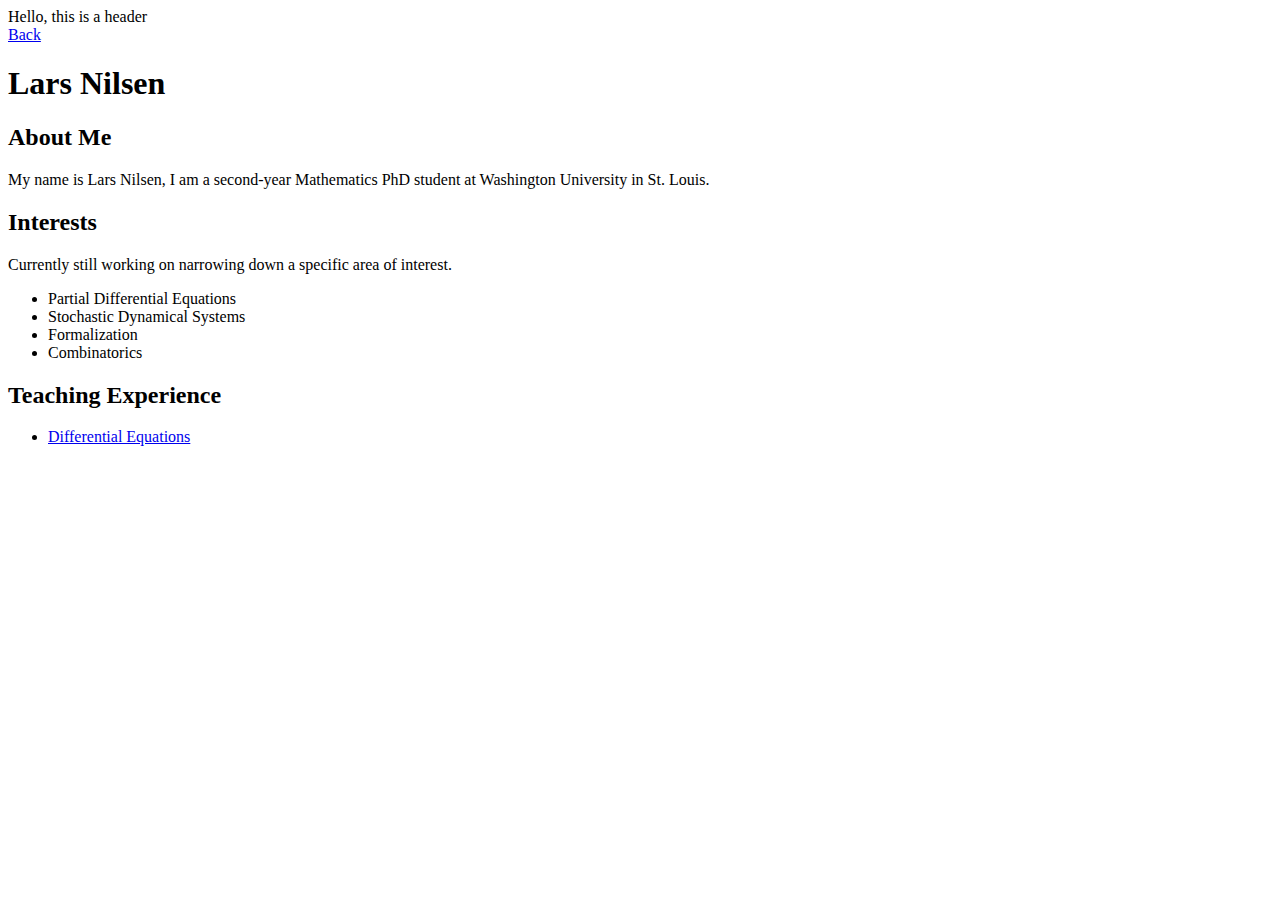
==== Pages/index.html @ f9ab8eb8 "Reorganize" ====
<head>
    <title>Homepage for Lars Nilsen</title>
</head>

<body>
    <header>
        <div>Hello, this is a header</div><div><a href=".\index.html">Back</a></div>
    </header>
    <h1>Lars Nilsen</h1>
    <div><!--About Me-->
        <h2>About Me</h2>
        My name is Lars Nilsen, I am a second-year Mathematics PhD student at Washington University in St. Louis.
    </div>
    <div><!--Interests-->
        <h2>Interests</h2>
        Currently still working on narrowing down a specific area of interest.
        <ul>
            <li>Partial Differential Equations</li>
            <li>Stochastic Dynamical Systems</li>
            <li>Formalization</li>
            <li>Combinatorics</li>
        </ul>
    </div>
    <div><!--Courses-->
        <h2>Teaching Experience</h2>
        <ul>
            <li><a href="./ClassNotes/DiffEq.html">Differential Equations</a></li>
        </ul>
    </div>
</body>
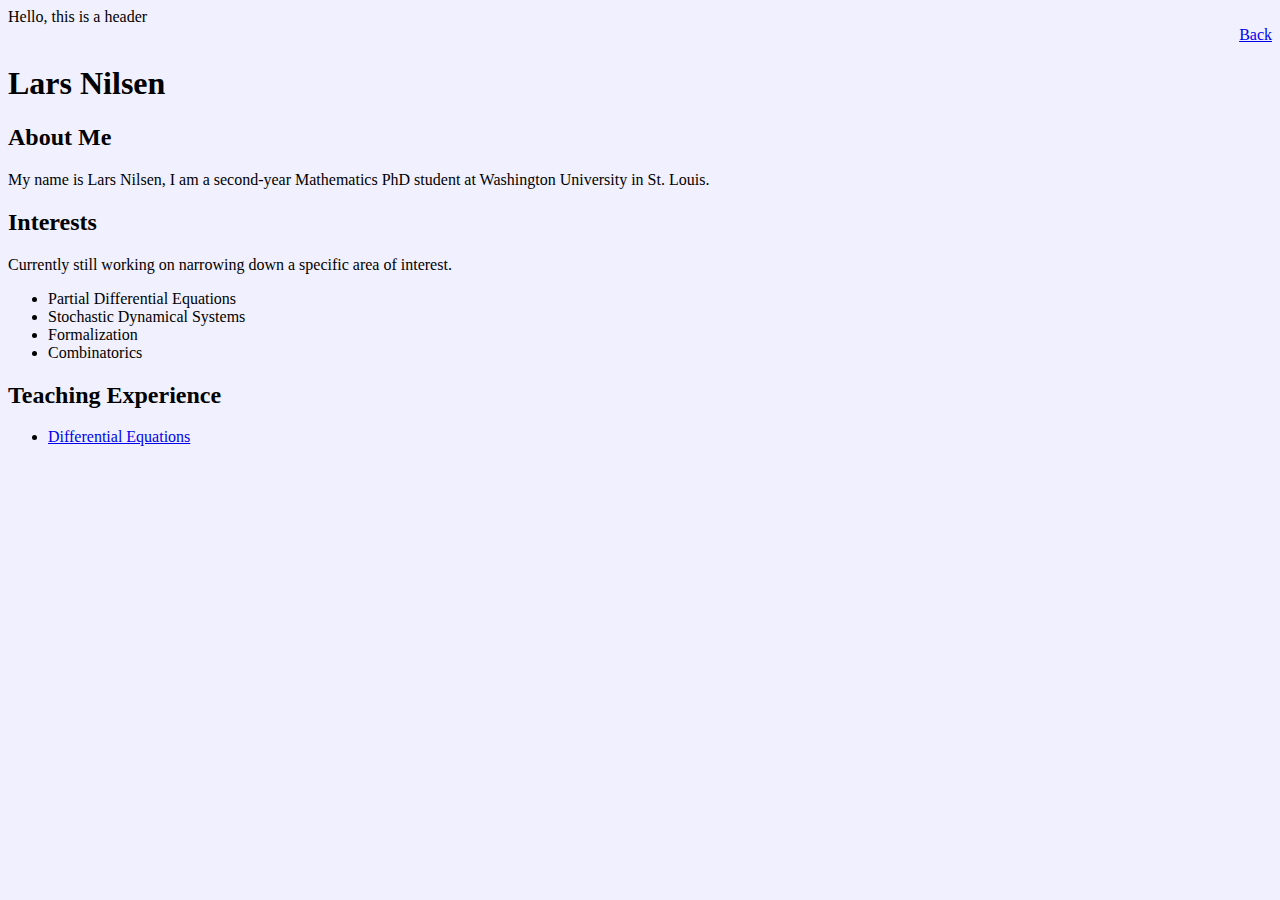
==== commit 73d42965: "Tweaking the header" ====
--- a/Pages/index.html
+++ b/Pages/index.html
@@ -1,11 +1,14 @@
 
 <head>
+    <meta charset = "UTF-8">
+	<link href="../AuxFiles/style.css" type="text/css" rel="stylesheet">
     <title>Homepage for Lars Nilsen</title>
 </head>
 
 <body>
     <header>
-        <div>Hello, this is a header</div><div><a href=".\index.html">Back</a></div>
+        <div>Hello, this is a header</div>
+        <div class = "right"><a href=".\index.html">Back</a></div>
     </header>
     <h1>Lars Nilsen</h1>
     <div><!--About Me-->
--- a/AuxFiles/style.css
+++ b/AuxFiles/style.css
@@ -0,0 +1,60 @@
+* {
+	background-color: #f0f0ff;
+}
+
+.center {
+	text-align: center;
+}
+
+.right {
+	text-align: right;
+}
+
+.indent {
+	margin-left: 40px;
+}
+
+.demo {
+	padding: 5px;
+	border-style: solid;
+	border-width: 2px;
+	border-color: black;
+}
+
+.demo table, .demo td {
+	padding: 5px;
+	border-style: solid;
+	border-width: 2px;
+	border-color: black;
+	text-align: center;
+}
+
+.demoTitle {
+	font-size: 25px;
+}
+
+.autoScrollBox {
+	overflow: auto;
+}
+
+.blankTab td {
+	border-style: none;
+	text-align: left;
+}
+
+.blankTab th {
+	text-align: right;
+}
+
+/* a {
+	color: #000000;
+	text-decoration: none;
+} */
+
+/* a:hover, a:active {
+	text-decoration: underline;
+} */
+
+a:hover {
+	color: #FF0000;
+}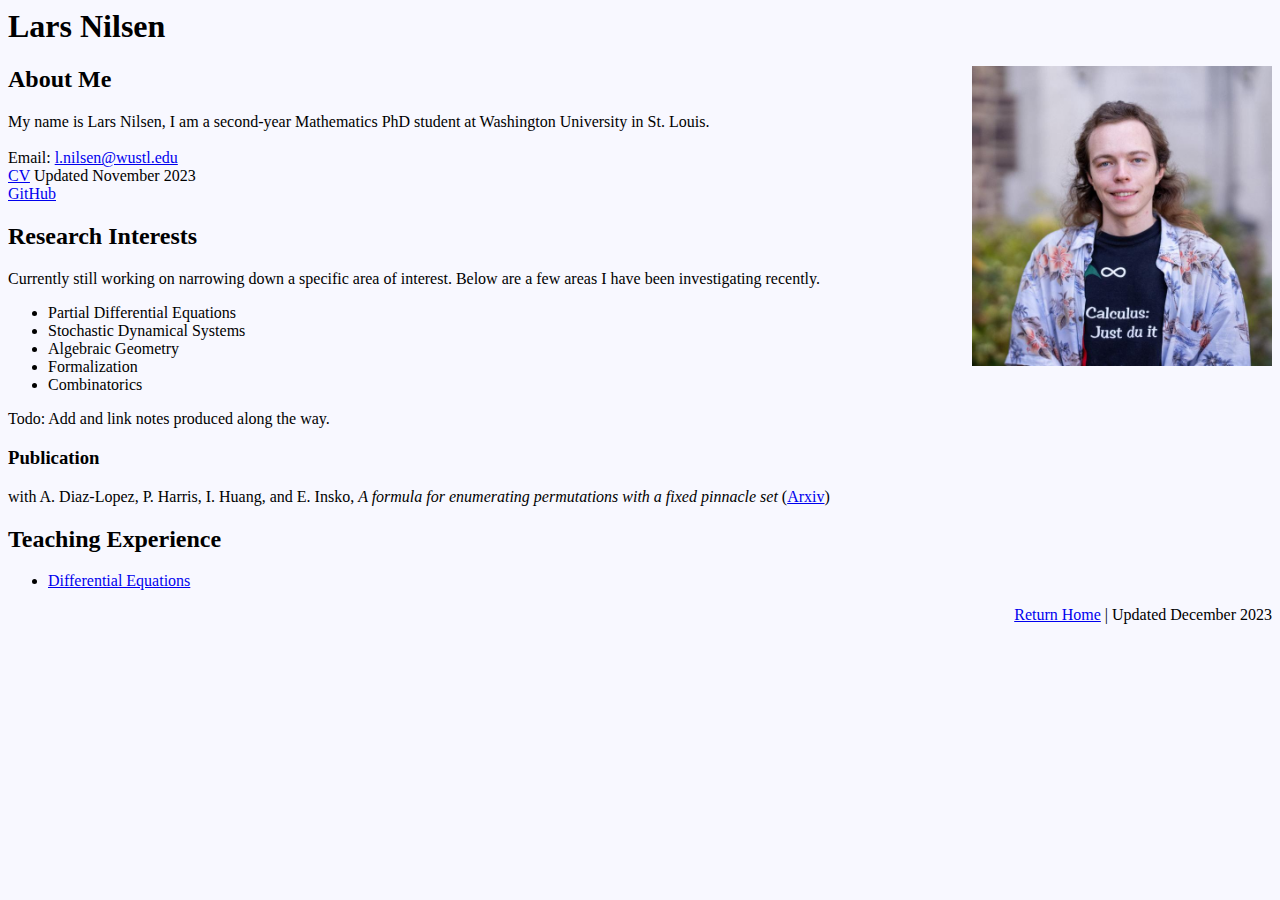
==== commit b602fec5: "Updates" ====
--- a/Pages/index.html
+++ b/Pages/index.html
@@ -7,23 +7,32 @@
 
 <body>
     <header>
-        <div>Hello, this is a header</div>
-        <div class = "right"><a href=".\index.html">Back</a></div>
+        <!-- <div>Hello, this is a header</div> -->
+        <!-- <div class = "right"><a href=".\index.html">Back</a></div> -->
     </header>
     <h1>Lars Nilsen</h1>
     <div><!--About Me-->
+        <img src="../AuxFiles/LarsNilsenMath.jpg" height="300" align="RIGHT">
         <h2>About Me</h2>
         My name is Lars Nilsen, I am a second-year Mathematics PhD student at Washington University in St. Louis.
+        <br><br>
+        Email:  <a href="mailto:l.nilsen@wustl.edu">l.nilsen@wustl.edu</a><br>
+        <a href="../AuxFiles/cv.pdf">CV</a> Updated November 2023<br>
+        <a href ="https://github.com/8080509">GitHub</a>
     </div>
     <div><!--Interests-->
-        <h2>Interests</h2>
-        Currently still working on narrowing down a specific area of interest.
+        <h2>Research Interests</h2>
+        Currently still working on narrowing down a specific area of interest.  Below are a few areas I have been investigating recently.
         <ul>
             <li>Partial Differential Equations</li>
             <li>Stochastic Dynamical Systems</li>
+            <li>Algebraic Geometry</li>
             <li>Formalization</li>
             <li>Combinatorics</li>
         </ul>
+        Todo:  Add and link notes produced along the way.
+        <h3>Publication</h3>
+        with A. Diaz-Lopez, P. Harris, I. Huang, and E. Insko, <i>A formula for enumerating permutations with a fixed pinnacle set</i> (<a href="https://arxiv.org/abs/2001.07325">Arxiv</a>)
     </div>
     <div><!--Courses-->
         <h2>Teaching Experience</h2>
@@ -31,4 +40,7 @@
             <li><a href="./ClassNotes/DiffEq.html">Differential Equations</a></li>
         </ul>
     </div>
+    <footer>
+        <p class = "right"><a href = "./index.html">Return Home</a>&nbsp;|&nbsp;Updated December 2023</p>
+    </footer>
 </body>
--- a/AuxFiles/style.css
+++ b/AuxFiles/style.css
@@ -1,5 +1,5 @@
 * {
-	background-color: #f0f0ff;
+	background-color: #f8f8ff;
 }
 
 .center {
